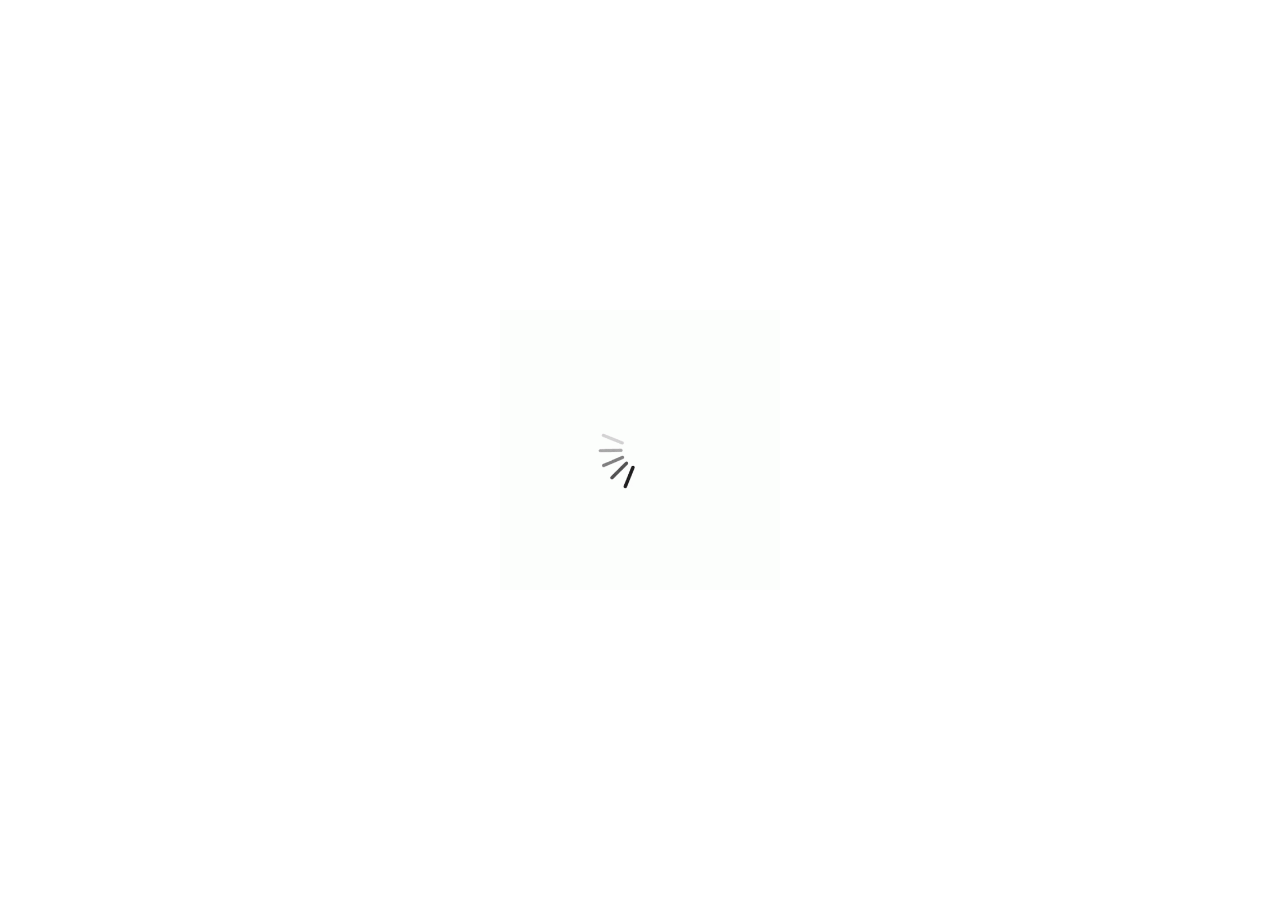
==== index.html @ 7305e73a "Add files via upload" ====
<!DOCTYPE html>
<html lang="en">
   <head>
      <!-- basic -->
      <meta charset="utf-8">
      <meta http-equiv="X-UA-Compatible" content="IE=edge">
      <!-- mobile metas -->
      <meta name="viewport" content="width=device-width, initial-scale=1">
      <meta name="viewport" content="initial-scale=1, maximum-scale=1">
      <!-- site metas -->
      <title>Handheld Thermometer</title>
      <meta name="keywords" content="">
      <meta name="description" content="">
      <meta name="author" content="">
      <!-- bootstrap css -->
      <link rel="stylesheet" href="web/css/bootstrap.min.css">
      <!-- style css -->
      <link rel="stylesheet" href="web/css/style.css">
      <!-- Responsive-->
      <link rel="stylesheet" href="web/css/responsive.css">
      <!-- fevicon -->
      <link rel="icon" href="web/images/fevicon.png" type="image/gif" />
      <!-- Scrollbar Custom CSS -->
      <link rel="stylesheet" href="web/css/jquery.mCustomScrollbar.min.css">
      <!-- Tweaks for older IEs-->
      <link rel="stylesheet" href="https://netdna.bootstrapcdn.com/font-awesome/4.0.3/css/font-awesome.css">
      <!-- owl stylesheets --> 
      <link rel="stylesheet" href="css/owl.carousel.min.css">
      <link rel="stylesheet" href="css/owl.theme.default.min.css">
      <link rel="stylesheet" href="https://cdnjs.cloudflare.com/ajax/libs/fancybox/2.1.5/jquery.fancybox.min.css" media="screen">
      <!--[if lt IE 9]>
      <script src="https://oss.maxcdn.com/html5shiv/3.7.3/html5shiv.min.js"></script>
      <script src="https://oss.maxcdn.com/respond/1.4.2/respond.min.js"></script><![endif]-->
   </head>
   <!-- body -->
   <body class="main-layout" >
      <!-- loader  -->
      <div class="loader_bg">
         <div class="loader"><img src="web/images/loading.gif" alt="#" /></div>
      </div>
      <!-- end loader -->
      <!-- header -->
      <header class="section">
         <!-- header inner -->
         <div class="header" style="background-color: rgb(43, 161, 165);">
            <div class="container" style="background-color: rgb(43, 161, 165);">
               <div class="row">
                  <div class="col-xl-3 col-lg-3 col-md-3 col-sm-3 col logo_section">
                     <div class="full">
                        <div class="center-desk">
                           <div class="logo"> <a href="index.html"><img src="web/images/logo.png" alt="#"></a> </div>
                        </div>
                     </div>
                  </div>
                  <div class="col-xl-9 col-lg-9 col-md-9 col-sm-9">
                     <div class="menu-area">
                        <div class="limit-box">
                           <nav class="main-menu">
                              <ul class="menu-area-main">
                                 <li> <a href="index.html">Home</a> </li>
                                 <li> <a href="about.html">About</a> </li>
                                 <li><a href="component.html">Component</a></li>
                                 <li><a href="member.html">Member</a></li>
                                 <li><a href="video.html">Video</a></li>
                                 <li class="last"><a href="#"><img src="web/images/search_icon.png" alt="icon"/></a></li>
                              </ul>
                           </nav>
                        </div>
                     </div>
                  </div>
               </div>
            </div>
         </div>
         <!-- end header inner -->
      </header>
      <!-- end header -->
      <section >
         <div id="main_slider" class="section carousel slide banner-main" data-ride="carousel">
            <ol class="carousel-indicators">
               <li data-target="#main_slider" data-slide-to="0" class="active"></li>
               <li data-target="#main_slider" data-slide-to="1"></li>
               <li data-target="#main_slider" data-slide-to="2"></li>
            </ol>
            <div class="carousel-inner" style="background-color: rgb(43, 161, 165);">
               <div class="carousel-item active">
                  <div class="container">
                     <div class="row marginii">
                        <div class="col-xl-6 col-lg-6 col-md-6 col-sm-12">
                           <div class="carousel-caption ">
                              <h1 >Welcome to <strong class="color">Our project</strong></h1>
                              <p>โครงงานของพวกเราคือเครื่องวัดอุณหภูมิเเบบพกพา ซึ่งเราได้ทำโดยใช้microcontroller ardiuno nano เพื่อใช้พื้นที่น้อยที่สุดโดย เราได้เเรงบันดาลใจมาจากเครื่องวัดอุณหภูมิร่างกายที่เห็นได้ทั่วไป เเละเกิดความสงสัยว่าถ้าทำให้มันพกพาง่ายเเล้วจะเป็นอย่างไร โดยเราได้ทำการเชื่อมเซ็นเซอร์อินฟาร์เรด มาต่อกับ ardiuno เเละประมวลผลหาค่าอุณหภูมิเเล้วเเสดงขึ้นจอ LCD โดยมันมีขนาดที่พกพาได้เเละสามารถใช้ได้อย่างง่ายดาย เเละยังมีสวิตช์เปลี่ยนโหมดเป็นการวัดอุณหภูมิเเบบองศาเซลเซียสกับองศาฟาเรนไฮต์ได้</p>
                              <a class="btn btn-lg btn-primary" href="member.html" role="button">Members</a>
                              <a class="btn btn-lg btn-primary" href="about.html" role="button">About </a>
                           </div>
                        </div>
                        <div class="col-xl-6 col-lg-6 col-md-6 col-sm-12">
                           <div class="img-box">
                              <figure><img src="web/images/Home.png" alt="img"/></figure>
                           </div>
                        </div>
                     </div>
                  </div>
               </div>
            </div>
         </div>
      </section>
      <!-- footer start-->
      <div id="plant" class="footer layout_padding" style="background-color: rgb(43, 161, 165);">
         <div class="container">
            <p>Project of the subject Computer Programing 2020</p>
         </div>
      </div>

      <!-- Javascript files-->
      <script src="web/js/jquery.min.js"></script>
      <script src="web/js/popper.min.js"></script>
      <script src="web/js/bootstrap.bundle.min.js"></script>
      <script src="web/js/jquery-3.0.0.min.js"></script>
      <script src="web/js/plugin.js"></script>
      <!-- sidebar -->
      <script src="web/js/jquery.mCustomScrollbar.concat.min.js"></script>
      <script src="web/js/custom.js"></script>
      <!-- javascript --> 
      <script src="web/js/owl.carousel.js"></script>
      <script src="https:cdnjs.cloudflare.com/ajax/libs/fancybox/2.1.5/jquery.fancybox.min.js"></script>
      <script>
         $(document).ready(function(){
         $(".fancybox").fancybox({
         openEffect: "none",
         closeEffect: "none"
         });
         
         $(".zoom").hover(function(){
         
         $(this).addClass('transition');
         }, function(){
         
         $(this).removeClass('transition');
         });
         });
         
      </script> 
   </body>
</html>
---- web/css/style.css ----
/*--------------------------------------------------------------------- File Name: style.css ---------------------------------------------------------------------*/


/*--------------------------------------------------------------------- import Fonts ---------------------------------------------------------------------*/

@import url('https://fonts.googleapis.com/css?family=Rajdhani:300,400,500,600,700');
@import url('https://fonts.googleapis.com/css?family=Poppins:100,100i,200,200i,300,300i,400,400i,500,500i,600,600i,700,700i,800,800i,900,900i');
@import url('https://fonts.googleapis.com/css2?family=Kanit:wght@200&display=swap');

/*****---------------------------------------- 1) font-family: 'Rajdhani', sans-serif;
 2) font-family: 'Poppins', sans-serif;
 ----------------------------------------*****/


/*--------------------------------------------------------------------- import Files ---------------------------------------------------------------------*/

@import url(animate.min.css);
@import url(normalize.css);
@import url(meanmenu.css);
@import url(owl.carousel.min.css);
@import url(slick.css);
@import url(jquery-ui.css);
@import url(nice-select.css);

/*--------------------------------------------------------------------- skeleton ---------------------------------------------------------------------*/

* {
     box-sizing: border-box !important;
     transition: ease all 0.5s;
}

html {
     scroll-behavior: smooth;
}

body {
     color: #666666;
     font-size: 14px;
     font-family: poppins;
     line-height: 1.80857;
     font-weight: normal;
     overflow-x: hidden;
}

a {
     color: #1f1f1f;
     text-decoration: none !important;
     outline: none !important;
     -webkit-transition: all .3s ease-in-out;
     -moz-transition: all .3s ease-in-out;
     -ms-transition: all .3s ease-in-out;
     -o-transition: all .3s ease-in-out;
     transition: all .3s ease-in-out;
}

h1,
h2,
h3,
h4,
h5,
h6 {
     letter-spacing: 0;
     font-weight: normal;
     position: relative;
     padding: 0 0 10px 0;
     font-weight: normal;
     line-height: normal;
     color: #111111;
     margin: 0
}

h1 {
     font-size: 24px
}

h2 {
     font-size: 22px
}

h3 {
     font-size: 18px
}

h4 {
     font-size: 16px
}

h5 {
     font-size: 14px
}

h6 {
     font-size: 13px
}

*,
*::after,
*::before {
     -webkit-box-sizing: border-box;
     -moz-box-sizing: border-box;
     box-sizing: border-box;
}

h1 a,
h2 a,
h3 a,
h4 a,
h5 a,
h6 a {
     font-family: 'Kanit', sans-serif;
     color: #212121;
     text-decoration: none!important;
     opacity: 1
}

button:focus {
     outline: none;
}

ul,
li,
ol {
     margin: 0px;
     padding: 0px;
     list-style: none;
}

p {
     margin: 20px;
     font-family: 'Kanit', sans-serif;
     font-weight: 300;
     font-size: 15px;
     line-height: 24px;
}

a {
     color: #222222;
     text-decoration: none;
     outline: none !important;
}

a,
.btn {
     text-decoration: none !important;
     outline: none !important;
     -webkit-transition: all .3s ease-in-out;
     -moz-transition: all .3s ease-in-out;
     -ms-transition: all .3s ease-in-out;
     -o-transition: all .3s ease-in-out;
     transition: all .3s ease-in-out;
}

img {
     max-width: 100%;
     height: auto;
}

 :focus {
     outline: 0;
}

.paddind_bottom_0 {
     padding-bottom: 0 !important;
}

.btn-custom {
     margin-top: 20px;
     background-color: transparent !important;
     border: 2px solid #ddd;
     padding: 12px 40px;
     font-size: 16px;
}

.lead {
     font-size: 18px;
     line-height: 30px;
     color: #767676;
     margin: 0;
     padding: 0;
}

.form-control:focus {
     border-color: #ffffff !important;
     box-shadow: 0 0 0 .2rem rgba(255, 255, 255, .25);
}

.navbar-form input {
     border: none !important;
}

.badge {
     font-weight: 500;
}

blockquote {
     margin: 20px 0 20px;
     padding: 30px;
}

button {
     border: 0;
     margin: 0;
     padding: 0;
     cursor: pointer;
}

.full {
     float: left;
     width: 100%;
}

.layout_padding {
     padding-top: 90px;
     padding-bottom: 90px;
}

.layout_padding_2 {
     padding-top: 75px;
     padding-bottom: 75px;
}

.light_silver {
     background: #f9f9f9;
}

.theme_bg {
     background: #38c8a8;
}

.margin_top_30 {
     margin-top: 30px !important;
}

.full {
     width: 100%;
     float: left;
     margin: 0;
     padding: 0;
}


/**-- heading section --**/

.main_heading {
     text-align: center;
     display: flex;
     justify-content: center;
     position: relative;
     margin-bottom: 50px;
}

.main_heading h2 {
     padding: 0;
     font-size: 48px;
     line-height: 60px;
     font-weight: 400;
     position: relative;
     letter-spacing: -0.5px;
     color: #114c7d;
     border-left: solid #38c8a8 10px;
     padding-left: 15px;
}

.main_heading h2 strong {
     background: #38c8a8;
     color: #fff;
     font-weight: 600;
     padding: 0 15px;
     line-height: 68px;
}

.white_heading_main h2 {
     color: #fff;
}

.small_main_heading {
     margin-top: 25px;
     float: left;
     width: 100%;
     border-bottom: solid rgba(0, 0, 0, 0.07) 1px;
     margin-bottom: 25px;
}

.small_main_heading h2 {
     padding: 2px 0 20px 0;
     color: #114c7d;
     font-weight: 400;
     font-size: 28px;
     background-image: url('../images/fevicon.png');
     background-repeat: no-repeat;
     padding-left: 55px;
     letter-spacing: -0.5px;
}

.small_main_heading h2 strong {
     color: #38c8a8;
     font-weight: 600;
}

.main_bt {
     background: #ee580f;
     color: #fff;
     padding: 15px 60px 15px 60px;
     float: left;
     font-size: 15px;
     font-weight: 400;
     border: solid #ee580f 2px;
     border-radius: 30px;
     margin: 15px 0px 60px 0px;
}

a.readmore_bt {
     color: #fff;
     font-weight: 300;
     text-decoration: underline !important;
}

.main_bt:hover,
.main_bt:focus {
     background: #000;
     border: solid #000 2px;
     color: #fff;
}


/**-- list icon --**/

.ul_list_info_icon ul {
     list-style: none;
}

.ul_list_info_icon ul li {
     display: inline;
     float: left;
     width: 100%;
}

.ul_list_info_icon ul li img {
     width: 75px;
}


/*---------------------------- preloader area ----------------------------*/

.loader_bg {
     position: fixed;
     z-index: 9999999;
     background: #fff;
     width: 100%;
     height: 100%;
}

.loader {
     height: 100%;
     width: 100%;
     position: absolute;
     left: 0;
     top: 0;
     display: flex;
     justify-content: center;
     align-items: center;
}

.loader img {
     width: 280px;
}


/*---------------------------- scroll to top area ----------------------------*/

.scrollup {
     float: right;
     position: absolute;
     color: #fff;
     right: 20px;
     padding: 0px 5px;
     text-transform: uppercase;
     font-weight: 600;
     background: #38c8a8;
     position: fixed;
     bottom: 20px;
     z-index: 99;
     text-align: center;
     color: #fff;
     cursor: pointer;
     border-radius: 0px;
     opacity: 0;
     backface-visibility: hidden;
     -webkit-backface-visibility: hidden;
     transform: scale(1);
     -moz-transform: scale(1);
     -o-transform: scale(1);
     -webkit-transform: scale(1);
     transition: .2s all ease;
     -moz-transition: .2s all ease;
     -o-transition: .2s all ease;
     -webkit-transition: .2s all ease;
     width: 50px;
     height: 50px;
     border-radius: 100%;
     line-height: 48px;
     font-size: 16px;
}

.scrollup.b-show_scrollBut {
     opacity: 1;
     visibility: visible;
}

.top_awro {
     background: #ee4a79 none repeat scroll 0 0;
     cursor: pointer;
     padding: 6px 8px;
     position: fixed;
     bottom: 59px;
     right: 20px;
     display: none;
     height: 45px;
     width: 45px;
     border-radius: 50%;
     text-align: center;
     line-height: 30px;
     transition: all 0.5s ease;
}

.sale_pro {
     background: #f25252 !important;
}

.margin_top_50 {
     margin-top: 50px;
}

.margin_bottom_30_all {
     margin-bottom: 30px;
}

.text_align_center {
     text-align: center;
}


/*--------------------------------------------------------------------- header area ---------------------------------------------------------------------*/

.header {
     background-color: rgba(0, 0, 0, 0);
     background-repeat: repeat;
     background-size: auto;
     position: absolute;
     z-index: 999;
     width: 100%;
     left: 0;
     top: 0;
     padding: 0;
     padding-top: 0px;
     background-size: 100% 100%;
     background-repeat: no-repeat;
     min-height: 110px;
     padding-top: 45px
}

.logo {
     float: left;
     position: relative;
}

nav.main-menu {
     float: right;
     margin-left: 0;
}

ul.top_icon {
     float: right;
     padding-top: 17px;
}

ul.top_icon li {
     float: left;
     color: #fff;
     display: flex;
     flex-wrap: wrap;
     align-items: center;
     padding-right: 20px;
}

ul.top_icon li:last-child {
     padding-right: 0px;
}

ul.top_icon li a {
     color: #fff;
}

.menu-area-main li:hover a,
.menu-area-main li:focus a {
     color: #081b30;
}

.menu-area-main li.active a {
     color: #081b30;
}

.right_cart_section {
     float: right;
     width: auto;
}

.right_cart_section ul {
     float: left;
     min-height: auto;
     margin: 0;
     padding: 12px 0 0;
}

.right_cart_section .cart_icons {
     padding: 18px 0 0;
}

.main-menu ul>li nth:child(5) a {
     padding-right: 0px;
}

.right_cart_section ul li {
     float: left;
     font-size: 17px;
     font-weight: 400;
     color: #fff;
     margin-right: 30px;
}

.right_cart_section ul.cart_update li {
     font-size: 13px;
     color: #ccc;
     line-height: normal;
     margin: 0;
     font-weight: 300;
}

.right_cart_section ul.cart_update li span {
     font-size: 18px;
     font-weight: 300;
     color: #fff;
     line-height: 21px;
}

.right_cart_section ul li i {
     margin-right: 10px;
     margin-top: 5px;
     float: left;
     color: #fff;
     font-size: 21px;
}

.right_cart_section ul li a {
     color: #fff;
}


/*-- end header middle --*/

.top-bar-info {
     background: #111111;
     padding: 5px 0px;
}

.top-menu-left {
     float: left;
}

.top-menu-left li {
     position: relative;
     display: inline-block;
     margin-right: 11px;
     padding-right: 12px;
}

.top-menu-left li::before {
     content: '';
     position: absolute;
     right: 0;
     top: 9px;
     height: 10px;
     border-right: 1px dotted #999;
}

.top-menu-left li:last-child::before {
     display: none;
}

.top-menu-left li:last-child {
     padding: 0px;
     margin: 0px;
}

.top-menu-left li a {
     color: #ffffff;
     font-size: 12px;
     text-transform: uppercase;
     text-decoration: none;
}

.top-menu-left li a:hover {
     color: #38c8a8;
}

.right-dropdown-language {
     float: right;
     margin-left: 12px;
}

.dropdown-bar .dropdown-link {
     position: absolute;
     z-index: 1009;
     top: 40px;
     left: 0;
     right: auto;
     min-width: 50px;
     padding: 15px;
     background: #ffffff;
     list-style: none;
     border: 2px solid #38c8a8;
     opacity: 0;
     visibility: hidden;
     -webkit-box-shadow: 0 0 10px rgba(0, 0, 0, 0.1);
     box-shadow: 0 0 10px rgba(0, 0, 0, 0.1);
     -webkit-transition: opacity 0.2s ease 0s, visibility 0.2s linear 0s;
     -o-transition: opacity 0.2s ease 0s, visibility 0.2s linear 0s;
     transition: opacity 0.2s ease 0s, visibility 0.2s linear 0s;
     text-align: left;
}

.dropdown-bar:hover .dropdown-link {
     opacity: 1;
     visibility: visible;
     top: 25px;
}

.dropdown-bar.right-dropdown-language>a::after {
     font-family: 'FontAwesome';
     content: "\f107";
     text-decoration: none;
     padding-left: 4px;
     color: #ffffff;
}

.right-dropdown-language>a {
     line-height: 10px;
     padding: 5px 5px;
     cursor: pointer;
}

.dropdown-bar .dropdown-link li a {
     color: #111111;
     display: block;
     font-size: 12px;
     line-height: 15px;
     padding: 5px 0;
}

.dropdown-bar .dropdown-link li a:hover {
     color: #38c8a8;
}

.dropdown-bar .dropdown-link li a img {
     margin-right: 7px;
}

.dropdown-bar .dropdown-link li.active {
     font-weight: bold;
}

.right-dropdown-language .dropdown-link {
     min-width: 100px;
     padding: 7px 10px;
     color: #111111;
}

.dropdown-bar {
     position: relative;
     padding: 0 5px;
     font-size: 13px;
}

.dropdown-bar .dropdown-link.right-sd {
     left: auto;
     right: 0;
}

.right-dropdown-currency {
     float: right;
     margin-left: 12px;
}

.dropdown-bar.right-dropdown-currency>a::after {
     font-family: 'FontAwesome';
     content: "\f107";
     text-decoration: none;
     padding-left: 4px;
     color: #ffffff;
}

.right-dropdown-currency>a {
     line-height: 10px;
     padding: 5px 5px;
     cursor: pointer;
     color: #ffffff;
}

.right-dropdown-currency .dropdown-link {
     min-width: 100px;
     padding: 7px 10px;
     color: #111111;
}

.right-dropdown-currency .dropdown-link {
     min-width: 55px;
     padding: 7px 10px;
}

.right-dropdown-currency .dropdown-link li a span.symbol {
     margin-right: 7px;
}

#login-modal .modal-content {
     border-radius: 0px;
}

#login-modal .modal-content .modal-header {
     background: #38c8a8;
     border-radius: 0;
}

#login-modal .modal-content .modal-body .form-group input {
     background: #ffffff;
     border: 1px solid #c8c8c8;
     border-radius: 0px;
}

#login-modal .modal-content .modal-body .form-group input:focus {
     border: 1px solid #c8c8c8 !important;
}

#login-modal .modal-content form {
     margin-bottom: 10px;
}

.modal-title {
     padding: 0px;
     color: #ffffff;
     font-size: 18px;
     text-transform: uppercase;
}

.btn-template-outlined {
     background: #111111;
     color: #ffffff;
     border: none;
     border-radius: 0px;
}

.btn-template-outlined i {
     padding-right: 10px;
}

.text-muted {
     padding: 10px 0px;
}

.slogan-line {
     float: right;
     color: #ffffff;
     font-size: 13px;
}

.middle-area {
     padding: 30px 0px;
}

.header-search {
     padding: 3px 0px;
}

.header-search form {
     position: relative;
     -webkit-box-shadow: 0px 1px 10px -1px rgba(0, 0, 0, 0.2);
     box-shadow: 0px 1px 10px -1px rgba(0, 0, 0, 0.2);
}

.header-search .btn-group.bootstrap-select {
     position: absolute;
     left: 0px;
     top: 0px;
}

.header-search input {
     width: 100%;
     min-height: 45px;
     border-radius: 0px;
     border: none;
     padding-left: 15px;
     border: 1px solid #e0e7ed;
}

.header-search form .search-btn {
     position: absolute;
     right: 0;
     top: 0;
     border: 0;
     color: #fff;
     font-size: 20px;
     padding: 4px 15px;
     border-radius: 0px;
     background-color: #38c8a8;
     cursor: pointer;
}

.header-search form .search-btn:hover {
     background: #111111;
}

.cart-box {
     float: right;
     margin-left: 10px;
     position: relative;
}

.cart-content-box {
     position: absolute;
     z-index: 1009;
     top: 40px;
     left: auto;
     right: 0;
     min-width: 250px;
     max-width: 250px;
     padding: 15px;
     background: #ffffff;
     list-style: none;
     border: 2px solid #38c8a8;
     opacity: 0;
     visibility: hidden;
     -webkit-box-shadow: 0 0 10px rgba(0, 0, 0, 0.1);
     box-shadow: 0 0 10px rgba(0, 0, 0, 0.1);
     text-align: left;
     -webkit-transform: scaleY(0);
     transform: scaleY(0);
     -webkit-transform-origin: 0 0 0;
     transform-origin: 0 0 0;
     -webkit-transition: all 0.3s ease 0s;
     transition: all 0.3s ease 0s;
     transition: all 0.3s ease 0s;
}

.cart-box:hover .cart-content-box {
     opacity: 1;
     visibility: visible;
     top: 100%;
     -webkit-transform: scaleY(1);
     transform: scaleY(1);
}

.inner-cart {
     background: #38c8a8;
     border-radius: 2px;
     padding: 0px;
     color: #ffffff;
     position: relative;
     width: 40px;
     height: 40px;
     text-align: center;
}

.cart-box .inner-cart:hover {
     color: #ffffff;
}

.line-cart {
     float: left;
     line-height: 40px;
     margin-right: 9px;
}

.cart-box a {
     display: inline-block;
}

.cart-box a:hover {
     color: #38c8a8;
}

.cart-box a span.icon {
     background: #38c8a8;
     width: 30px;
     height: 40px;
     display: inline-block;
     line-height: 40px;
     text-align: center;
     color: #ffffff;
     position: relative;
     border-radius: 2px;
}

.cart-box a .p-up {
     position: absolute;
     right: -8px;
     top: -8px;
     line-height: initial;
     background: #38c8a8;
     padding: 3px;
     border-radius: 50%;
     width: 17px;
     height: 17px;
     font-size: 12px;
     text-align: center;
     line-height: 10px;
}

.wish-box {
     float: right;
}

.wish-box a {
     display: inline-block;
}

.wish-box a:hover {
     color: #38c8a8;
}

.wish-box a span.icon {
     background: #38c8a8;
     width: 40px;
     height: 40px;
     display: inline-block;
     line-height: 40px;
     text-align: center;
     color: #ffffff;
     position: relative;
     border-radius: 2px;
}

.wish-box a span.icon:hover {
     background: #111111;
}

.cart-content-right {
     padding: 5px 0px;
}

.cart-content-box .items {
     text-align: center;
}

.product-media {
     width: 60px;
     float: left;
     position: relative;
}

.cart-content-box .items:hover .product-media::before {
     transform: scale(1);
     -webkit-transform: scale(1);
     -moz-transform: scale(1);
     -ms-transform: scale(1);
     -o-transform: scale(1);
}

.product-media::before {
     position: absolute;
     content: '';
     z-index: 2;
     top: 0;
     left: 0;
     width: 100%;
     height: 100%;
     background-color: #38c8a8;
     opacity: 0.4;
     transform: scale(0);
     -webkit-transform: scale(0);
     -moz-transform: scale(0);
     -ms-transform: scale(0);
     -o-transform: scale(0);
     transition: all 0.5s ease;
     -webkit-transition: all 0.5s ease;
     -moz-transition: all 0.5s ease;
     -o-transition: all 0.5s ease;
}

.cart-content-box .items .item .remove {
     position: absolute;
     right: 0px;
     top: 0px;
     background: #38c8a8;
     color: #ffffff;
     width: 20px;
     height: 20px;
     line-height: 18px;
     border-radius: 2px;
}

.cart-content-box .items .item {
     margin-bottom: 10px;
     padding-bottom: 10px;
     border-bottom: 1px solid #e0e7ed;
     position: relative;
}

.cart-content-box .items .item .product-info {
     padding-top: 10px;
     padding-left: 71px;
     text-align: left;
}

.cart-content-box .items .item .remove:hover {
     background: #111111;
}

.subtotal {
     text-align: left;
     text-transform: capitalize;
     color: #38c8a8;
     font-weight: 500;
     margin-bottom: 15px;
}

.subtotal span {
     font-weight: bold;
     color: #111111;
     padding-left: 15px;
     float: right;
}

.actions .btn-process {
     padding: 5px 16px;
     color: #ffffff;
     font-family: 'Roboto', sans-serif;
     font-size: 14px;
     border-radius: 2px;
     overflow: hidden;
}

.actions .btn-process:hover {
     color: #ffffff;
}

.line-cart {
     position: relative;
}

.wish-box a span.icon span {
     position: absolute;
     right: -8px;
     top: -8px;
     line-height: initial;
     background: #38c8a8;
     padding: 3px;
     border-radius: 50%;
     width: 17px;
     height: 17px;
     font-size: 12px;
}

.main-menu {
     text-align: center;
}

.main-menu ul {
     margin: 0;
     list-style-type: none;
     margin-bottom: 10px;
}

.main-menu ul>li {
     display: inline-block;
     position: relative;
}

.main-menu ul>li a {
     line-height: 20px;
     font-size: 16px;
     display: block;
     font-weight: 500;
     color: #ffffff;
     padding: 22px 20px;
     text-transform: uppercase;
}


}
.main-menu ul li:last-child a {
     padding-right: 0;
}
.sub-down li {
     background: #ffffff;
}
.main-menu ul>li .sub-down li a {
     color: #114c7d;
     font-size: 15px;
     text-transform: capitalize;
     font-weight: 300;
     padding: 12px 5px;
     position: relative;
     border-bottom: solid #eee 1px;
}
.main-menu ul>li .sub-down li a::before {}
.main-menu ul>li .sub-down li a:hover {
     color: #111111;
}
.main-menu ul>li .sub-down li a:hover::before {}
.main-menu ul li:first-child {
     margin-left: 0;
}
.main-menu ul>li>ul {
     opacity: 0;
     position: absolute;
     text-align: left;
     top: 100%;
     -webkit-transform: scaleY(0);
     transform: scaleY(0);
     -webkit-transform-origin: 0 0 0;
     transform-origin: 0 0 0;
     -webkit-transition: all 0.3s ease 0s;
     transition: all 0.3s ease 0s;
     visibility: hidden;
     width: 240px;
     z-index: 999;
     background: #fff;
     -webkit-box-shadow: 0 6px 12px rgba(0, 0, 0, .175);
     box-shadow: 0 6px 12px rgba(0, 0, 0, .175);
}
.main-menu>ul>li:hover>ul {
     -webkit-transform: scaleY(1);
     transform: scaleY(1);
     visibility: visible;
     opacity: 1;
}
.main-menu ul>li>ul>li {
     margin: 0px;
     position: relative;
     display: block;
}
.main-menu ul>li>ul>li:hover>ul {
     -webkit-transform: scaleY(1);
     transform: scaleY(1);
     visibility: visible;
     opacity: 1;
     left: 100%;
     top: 10px;
     color: #ffffff;
}
.main-menu ul>li>ul>li>a {
     background: none !important;
}
.mean-container .mean-nav {
     margin-top: 0px;
     position: absolute;
     top: 100%;
}
.main-menu ul>li {
     position: inherit;
     display: inline-block;
     vertical-align: middle;
}
.main-menu ul>li a:hover {
     color: #fff;
}
.main-menu ul>li:nth-child (6) {
     padding-right: 0px;
}
.nav>li {
     position: inherit;
     display: inline-block;
     vertical-align: middle;
}
.megamenu .sub-down {
     max-width: 1140px;
     width: 100%;
     left: 0;
     margin: 0 auto;
     right: 0;
     padding: 15px 0px;
}
.sub-full {}
.simple-down {
     padding: 15px;
}
.megamenu-categories {
     padding: 10px 0px;
}
.sub-full.megamenu-categories li {
     display: block;
}
.megamenu .sub-full.megamenu-categories ol li a {
     padding: 5px 0px;
     font-size: 15px !important;
     font-weight: 500;
}
.sub-full.megamenu-categories ol li .category-title {
     padding: 15px 0px;
     font-size: 16px;
     font-weight: 600;
     text-transform: uppercase;
}
.sub-full.megamenu-categories ol li .category-box a {
     padding: 5px 0px;
}
.menu-add {
     padding: 30px 15px;
}
.menu-add img {
     width: 100%;
}
.main-w img {
     width: 100%;
}
.women-box {
     position: relative;
}
.women-box::before {
     content: "";
     position: absolute;
     background: rgba(0, 0, 0, 0.3);
     width: 100%;
     height: 100%;
}
.banner-up-text {
     position: absolute;
     bottom: 10px;
     left: 0px;
     right: 0px;
     text-align: center;
}
.text-a {
     color: #fff;
     text-transform: uppercase;
     font-size: 40px;
     line-height: 40px;
     font-weight: 700;
}
.text-b {
     color: #fff;
     font-size: 28px;
     text-transform: uppercase;
     line-height: 30px;
     padding: 20px 0px;
}
.text-c {
     color: #ffffff;
     font-size: 31px;
     font-weight: 300;
     text-transform: uppercase;
     line-height: 30px;
     padding-bottom: 20px;
}
.megamenu .sub-full.megamenu-categories .women-box .banner-up-text a {
     background: #111111;
     color: #ffffff !important;
     display: inline-block;
     padding: 10px 16px;
     border-radius: 2px;
     overflow: hidden;
     font-size: 16px;
}
.sticky-wrapper .sticky-wrapper-header {
     z-index: 20 !important;
     background: #ffffff;
}
.is-sticky .sticky-wrapper-header .middle-area {
     padding: 10px 0px
}
.sticky-wrapper:not(.is-sticky) {
     height: auto !important;
}
.hover-btn {
     display: inline-block;
     vertical-align: middle;
     -webkit-transform: perspective(1px) translateZ(0);
     transform: perspective(1px) translateZ(0);
     box-shadow: 0 0 1px rgba(0, 0, 0, 0);
     position: relative;
     background: #111111;
     -webkit-transition-property: color;
     transition-property: color;
     -webkit-transition-duration: 0.3s;
     transition-duration: 0.3s;
}
.hover-btn::before {
     content: "";
     position: absolute;
     z-index: -1;
     top: 0;
     bottom: 0;
     left: 0;
     right: 0;
     background: #38c8a8;
     -webkit-transform: scaleX(0);
     transform: scaleX(0);
     -webkit-transform-origin: 50%;
     transform-origin: 50%;
     -webkit-transition-property: transform;
     transition-property: transform;
     -webkit-transition-duration: 0.3s;
     transition-duration: 0.3s;
     -webkit-transition-timing-function: ease-out;
     transition-timing-function: ease-out;
     display: block !important;
}
.hover-btn:hover::before,
.hover-btn:focus::before,
.hover-btn:active::before {
     -webkit-transform: scaleX(1);
     transform: scaleX(1);
}
.hover-btn:hover,
.hover-btn:focus,
.hover-btn:active {
     color: white;
     box-shadow: none;
}
.btn-secondary.focus,
.btn-secondary:focus {
     box-shadow: none;
}
.img-responsive {
     max-width: 100%;
}
.padding_right_15_inner {
     padding-right: 15px;
}
.padding_left_15_inner {
     padding-left: 15px;
}
.dark_bg {
     background: #114c7d;
}

/*--------------------------------------------------------------------- top banner area ---------------------------------------------------------------------*/
.top-banner-slider {
     overflow: hidden;
     clear: both;
     height: 600px;
}
.top-banner-slider .heroslider {
     margin: 0px;
     padding: 0px;
     border: none;
     position: relative;
     border-radius: 0;
}
.swiper-overlay {
     height: 100%;
     position: relative;
}
.swiper-overlay {
     background: rgba(0, 0, 0, 0.5);
     content: "";
     width: 100%;
     height: 100%;
     left: 0px;
     top: 0px;
}
.heroslider .container {
     position: relative;
     height: 100%;
     padding-left: 0;
     padding-right: 0;
     z-index: 5;
}
.swiper-container {
     width: 100%;
     height: 100%;
}
.heroslider .slider-01 {
     width: 100%;
     background-image: url(../images/slider-01.jpg);
     background-size: cover;
     background-position: center;
}
.heroslider .slider-02 {
     width: 100%;
     background-image: url(../images/slider-02.jpg);
     background-size: cover;
     background-position: center;
}
.heroslider .slider-03 {
     width: 100%;
     background-image: url(../images/slider-03.jpg);
     background-size: cover;
     background-position: center;
}
.heroslider .slides li {
     height: 600px;
}
.top-banner-slider .heroslider .slides li::before {
     content: "";
     position: absolute;
     background: rgba(0, 0, 0, 0.4);
     height: 100%;
     width: 100%;
     left: 0px;
     top: 0px;
}
.top-banner-slider .flex_caption3 {
     position: absolute;
     z-index: 30;
     left: 0;
     right: 0;
     bottom: 50px;
     margin: 0 -15px;
     display: flex;
}
a.slide_banner {
     position: relative;
     display: inline-block;
     margin: 0 12px 0 15px;
}
.slide1_banner1 {
     width: 570px;
}
.slide1_banner2 {
     width: 270px;
}
.slide1_banner3 {
     width: 270px;
}
.top-banner-slider .flex_caption1 {
     text-align: center;
     position: absolute;
     z-index: 30;
     left: 0;
     right: 0;
     margin: 0 auto;
     top: 31%;
     max-width: 720px;
     width: 100%;
     text-transform: uppercase;
     color: #333;
}
.top-banner-slider .flex_caption1 .title1 {
     font-size: 36px;
     font-weight: 300;
     color: #ffffff;
}
.top-banner-slider .flex_caption1 .title2 {
     font-size: 60px;
     font-weight: 900;
     color: #ffffff;
}
.top-banner-slider .flex_caption2 {
     text-align: center;
}
.top-banner-slider .flex_caption2 {
     position: absolute;
     z-index: 30;
     left: 0;
     top: 20%;
     display: table;
     width: 177px;
     height: 177px;
     background-color: #242424;
}
.top-banner-slider .flex_caption2 .middle {
     display: table-cell;
     vertical-align: middle;
     text-transform: uppercase;
     text-align: center;
     font-weight: 700;
     line-height: 31px;
     font-size: 26px;
     color: #fff;
     transition: all 0.1s ease-in-out;
     -webkit-transition: all 0.1s ease-in-out;
}
.top-banner-slider .flex_caption2 .middle:hover {
     background: #38c8a8;
}
.top-banner-slider .flex_caption2 span {
     display: block;
     font-weight: 100;
     line-height: 36px;
     font-size: 34px;
}
a.slide_banner::before {
     content: '';
     position: absolute;
     left: 0;
     top: 0;
     right: 0;
     bottom: 0;
     opacity: 0;
     border: 2px solid #ffffff;
     transition: all 0.1s ease-in-out;
     -webkit-transition: all 0.1s ease-in-out;
}
a.slide_banner:hover::before {
     left: -7px;
     top: -7px;
     right: -7px;
     bottom: -7px;
     opacity: 1;
}
.flex-control-nav {
     background: #38c8a8;
     bottom: 0px;
     position: relative;
}
.flex-control-nav li {
     line-height: 10px;
}
.flex-control-paging li a {
     background: rgba(255, 255, 255, 1);
     border: 2px solid #ffffff;
}
.flex-control-paging li a.flex-active {
     border: 2px solid #ffffff;
}
.flex-direction-nav a {
     background: #111111;
     text-align: center;
}
.heroslider:hover .flex-direction-nav .flex-prev:hover {
     background: #38c8a8;
}
.heroslider:hover .flex-direction-nav .flex-next:hover {
     background: #38c8a8;
}
.flex-direction-nav a::before {
     color: #ffffff;
}
.top-banner-slider .swiper-pagination {
     padding: 10px 0px;
}
.heroslider .swiper-pagination {
     bottom: 0px;
     background: #38c8a8;
}
.heroslider .swiper-pagination .swiper-pagination-bullet-active {
     background: #fff;
}
.heroslider .swiper-pagination::before {
     content: "";
     width: 22px;
     height: 22px;
     position: absolute;
     left: -10px;
     top: 4px;
     z-index: -1;
     background: #e12d4f;
     -webkit-transform: rotate(45deg);
     transform: rotate(45deg);
}
.heroslider .swiper-pagination::after {
     content: "";
     width: 22px;
     height: 22px;
     position: absolute;
     right: -10px;
     top: 4px;
     z-index: -1;
     background: #e12d4f;
     -webkit-transform: rotate(45deg);
     transform: rotate(45deg);
}
.heroslider .swiper-pagination.swiper-pagination-bullets-dynamic {
     overflow: visible;
     width: 110px !important;
}
.heroslider .swiper-pagination .swiper-pagination-bullet {
     opacity: 1;
}
input[type="checkbox"].styled:checked+label:after,
input[type="radio"].styled:checked+label:after {
     font-family: 'FontAwesome';
     content: "\f00c";
}
input[type="checkbox"] .styled:checked+label::before,
input[type="radio"] .styled:checked+label::before {
     color: #fff;
}
input[type="checkbox"] .styled:checked+label::after,
input[type="radio"] .styled:checked+label::after {
     color: #fff;
}

/*--------------------------------------------------------------------- layout new css ---------------------------------------------------------------------*/
.marginii {
     margin: 154px 0px 100px 0px;
}
.carousel-indicators li {
     display: none;
}
.banner-main {
     position: relative;
     background-color: #136af8;
     background-size: 100% 100%;

}
.banner-main .carousel-caption {
     text-align: left;
     left: 0;
     top: 16%;
     position: relative;
}
.banner-main .carousel-caption h1 {
     font-size: 65px;
     line-height: 74px;
     font-weight: bold;
     color: #081b30;
}
.banner-main .carousel-caption p {
     color: #ffffff;
     padding: 9px 0px;
     margin-bottom: 50px;
}
.color {
     color: #fff;
}
.btn-primary {
     background: #081b30;
     border: indianred;
     max-width: 170px;
     width: 100%;
     margin-right: 10px;
     border-radius: 25px;
}
.btn-primary:hover {
     background: #ffffff;
     color: #000;
}
.img-box figure {
     margin: 0;
}
.img-box figure img {
     box-shadow: #081b30 0px 0px 0px 0px;
}
.layout_padding {
     padding-top:  90px 0px;
}
.titlepage {
     padding-bottom: 50px;
}
.titlepage h2 {
     padding: 0px 0px 0px 0px;
     font-size: 50px;
     font-weight: bold;
     color: #136af8;
     line-height: 50px;
     position: relative;
     margin-bottom: 20px;
}

.titlepage span {
     color: #141012;
font-size: 17px;
line-height: 31px;
display: block;
font-weight: normal;
}
.clothes_main{
     width: 100%; 
     float: left;
     background-color: #081b30;
     height: auto;
     padding: 60px 0px;

}
.plants .plants-box {
     background-color: #fff;
     box-shadow: #dcd8d8 0px 1px 3px 0px;
     margin-bottom: 30px;
}
.plants .plants-box figure {
     margin: 0px;
}
.plants .plants-box figure img {
     width: 100%;
}
.plants .plants-box h3 {
     font-size: 30px;
     line-height: 36px;
     font-weight: 600;
     padding: 16px 20px 6px 20px;
     color: #0d0e0a;
}
.plants .plants-box p {
     font-size: 17px;
     line-height: 30px;
     padding: 0px 20px 14px 20px;
     color: #0d0e0a;
}
.about {
     background: #ffff;
     padding-top: 90px;
}

.about_text{ width: 100%; float: left;  }

.about-banner{
     background-size: 100% 100%;
     background-repeat: no-repeat;
     padding: 70px 0px 10px 0px;
     background-color: #136af8;
}

.about .about-box {
     text-align: center;
}
.about .about-box h2 {
     font-size: 50px;
     font-weight: bold;
     color: #fff;
     line-height: 50px;
     padding-bottom: 35px;
}
.about .about-box .white-bg {
     background: #fff;
     width: 100%;
     text-align: center;
     padding: 20px 0px 15px 0px;
     margin-bottom: 35px;
}
.about .about-box .white-bg span {
     font-size: 30px;
     line-height: 20px;
     color: #000;
}
.about-box .titlepage {
     text-align: right;
}
.about-box .titlepage h2 {
     padding: 0px 0px 36px 0px;
     font-size: 50px;
     font-weight: bold;
     color: #fff;
     line-height: 50px;
     position: relative;
     margin-bottom: 20px;
}
.about-box .titlepage h2::after {
     content: "";
     position: absolute;
     left: 0;
     top: 70%;
     margin: 10px auto;
     height: 6px;
     background: #fff;
     width: 45%;
     right: -295px;
}
.about-box .titlepage span {
     color: #fff;
     font-size: 17px;
     line-height: 32px;
     display: block;
}
.about-box .titlepage .read-more a {
     font-size: 17px;
     padding: 15px 60px;
     background-color: #fff;
     color: #000;
     display: inline-block;
     line-height: 20px;
     border-radius: 5px;
     text-align: center;
     margin-top: 30px;
}
.about-box .titlepage .read-more a:hover {
     background-color: #000;
     color: #fff;
}
.Gallery {
     margin-top: 90px;
}
.Gallery .Gallery-box {
     margin-bottom: 15px;
     margin-right: -7px;
     margin-left: -7px;
     position: relative;
}
.Gallery .Gallery-box figure {
     margin: 0px;
}
.Gallery .Gallery-box figure img {
     width: 100%;
}
.green {
     background-color: #6fb936;
}

/** gallery section css **/
#demo {
     height: 100%;
     position: relative;
     overflow: hidden;
}
.green {
     background-color: #6fb936;
}
.page-top {
     margin-top: 85px;
}
img.zoom {
     width: 100%;
     object-fit: cover;
     -webkit-transition: all .3s ease-in-out;
     -moz-transition: all .3s ease-in-out;
     -o-transition: all .3s ease-in-out;
     -ms-transition: all .3s ease-in-out;
}
.transition {
     -webkit-transform: scale(1.2);
     -moz-transform: scale(1.2);
     -o-transform: scale(1.2);
     transform: scale(1.2);
}
.modal-header {
     border-bottom: none;
}
.modal-title {
     color: #000;
}
.modal-footer {
     display: none;
}

/** end section **/
.margin-r-l {
     padding-right: 40px;
     padding-left: 40px;
}
.hoverle {
     display: none;
}
.Gallery .titlepage {
     text-align: center;
     padding-bottom: 50px;
}
.Gallery .titlepage h2 {
     padding: 0px 0px 36px 0px;
     font-size: 50px;
     font-weight: bold;
     color: #050303;
     line-height: 50px;
     position: relative;
     margin-bottom: 20px;
}

.Gallery .Gallery-box:hover .hoverle {
     position: absolute;
     top: 0;
     left: 0;
     right: 0;
     bottom: 0;
     text-align: center;
     display: flex;
     justify-content: center;
     background: #081b30de;
     align-items: center;
}
.Gallery .Gallery-box:hover .hoverle a {
     border: #fff solid 2px;
     background: transparent;
     padding: 5px 38px;
     color: #fff;
}
.contact {
     background: #fff;
     padding-top: 90px;
}
.paddimg-right {
     padding-right: 0px;
}
.paddimg-left {
     padding-left: 0px;
}
.contact .titlepage {
     padding-bottom: 5px;
}
.contact .titlepage h2 {
     padding: 0px 0px 0px 0px;
     font-size: 50px;
     font-weight: bold;
     color: #050303;
     line-height: 50px;
     position: relative;
     margin-bottom: 20px;
}

.map_section figure {
     margin: 0px;
}
form {
     background: #081b30
     padding: 35px 30px;
}
.map_section figure img {
     width: 100%;
}
.Nursery-img {
     position: relative;
}
.Nursery-img .text-box {
     position: absolute;
     top: 0;
     left: 0;
     right: 0;
     bottom: 0;
     text-align: center;
     display: flex;
     justify-content: center;
     align-items: center;
}
.Nursery-img .text-box h3 {
     font-size: 45px;
     border: #ddd solid 5px;
     padding: 149px 75px;
     font-weight: bold;
     color: #fff;
}
.Nursery-img figure {
     margin: 0px;
}
form a {
     font-size: 17px;
     padding: 15px 25px;
     background-color: #f00;
     color: #fff;
     line-height: 20px;
     border-radius: 12px;
     text-align: center;
     margin: 0 auto;
     display: flex;
     justify-content: center;
     width: 150px;
     flex-wrap: wrap;
}
form a:hover {
     color: #fff;
     background: #000;
}
.email_btn .form-control {
     border: none;
     border-bottom: #ddd solid 1px;
     margin-bottom: 12px;
     border-radius: inherit !important;
     padding: 12px 0;
     color: #c1bebe;
     width: 95%;
    margin: 0 auto;
    border-left: 0px;
    border-right: 0px;
    border-top: 0px;
    background: transparent;
}
.email_btn .form-control:focus {
     box-shadow: none !important;
     background: transparent !important;
     border: none !important;
     border-bottom: #ddd solid 1px !important;
}
textarea {
     margin-bottom: 30px;
     padding: 12px 4px 11px 11px;
     width: 100%;
}
.footer {
     background-color: #212120;
     text-align: center;
}
.footer .headinga h3 {
     font-size: 38px;
     display: block;
     color: #fff;
     max-width: 160px;
     padding-bottom: 1px;
     border-bottom: #fff solid 1px;
     text-align: center;
     margin: 0 auto;
}
.footer .headinga span {
     font-size: 17px;
     display: block;
     color: #fff;
     padding-top: 10px;
     padding-bottom: 5px;
}
.footer .headinga p {
     font-size: 17px;
     display: block;
     color: #fff;
}
ul.link li {
     display: inline-block;
     padding: 8px 15px;
     padding-bottom: 8px;
     padding-bottom: 45px;
}
ul.link li a {
     color: #fff;
     font-size: 17px;
}
ul.link li a:hover {
     color: #081b30;
}
.pdn-top-30 {
     padding-top: 35px;
}
ul.location_icon {
     list-style: none;
     display: flex;
     justify-content: center;
     flex-wrap: wrap;
     padding-top: 5px;
}
ul.location_icon li {
     float: left;
     height: 60px;
     color: #fff;
     display: flex;
     flex-wrap: wrap;
     align-items: center;
     padding-right: 20px;
}
ul.location_icon li:last-child {
     padding-right: 0px;
}
ul.location_icon span {
     font-size: 17px;
     font-weight: 400;
}
.copyright {
     background: #081b30;
     padding: 20px 0px 20px 0;
}
.copyright p {
     color: #fff;
     font-size: 16px;
     text-align: center;
     text-align: center;
     margin: 0 auto;
}
.copyright a {
     color: #fff;
}
.copyright a:hover {
     color: #000;
}
.btn-primary.focus,
.btn-primary:focus {
     box-shadow: inherit;
}

/*--------------------------------------------------------------------- inner_page css ---------------------------------------------------------------------*/
.about_page .about {
     margin-bottom: 90px;
}
.about-bg {
     background-color: #b32137;
     margin-top: 90px;
}
.Books-bg .titlepage {
     margin-top: 90px;
}
.Books-bg .read-more {
     margin-bottom: 90px;
}
.about-bg .abouttitle h2 {
     color: #fff;
     text-transform: uppercase;
     font-size: 40px;
     line-height: 45px;
     padding: 40px 0;
     font-weight: 500;
     text-align: center;
}
.contact-page .Contact {
     margin-top: 0px;
}
.contact-page .form-control {
     margin-bottom: 20px;
}

/** slider arrow **/
.carousel-control-prev {
     left: inherit;
}
#main_slider .carousel-control-prev,
#main_slider .carousel-control-next {
     width: 55px;
     height: 55px;
     background: #e0e5e5;
     opacity: 1;
     font-size: 30px;
     color: #000;
     border-radius: 30px;
}

.new-text {

    position: absolute;
    float: right;
    text-align: right;
    width: 17%;
    background-color: blue;
    border-radius: 104px;
    text-align: center;
    padding: 17px 0px; }


.sport_product {
    padding: 20px 20px 20px 20px;
    background: #fff;
    text-align: center;
    max-width: 100%;
    max-height: 100%;
}
.price_text {font-size: 20px; color: #1369f5;}

.sport_product figure {margin:0;width:auto;height:auto;}
.sport_product figure img {height: 300px;width:inherit;object-fit: cover;padding: 20px;}
.new-text {

    position: absolute;
    float: right;
    width: 92px;
    background-color: blue;
    border-radius: 104px;
    text-align: center;
    padding: 0;
    right: -46px;
    height: 92px;
    line-height: 92px;
    top: 30px;
    color: #fff;

}

.new-text-1 {

    position: absolute;
    float: right;
    width: 92px;
    background-color: #081b30;
    border-radius: 104px;
    text-align: center;
    padding: 0;
    right: -46px;
    height: 92px;
    line-height: 92px;
    top: 30px;
    color: #fff;
    box-shadow: 0px 0px 3px 0px;

}

.margin-top_130 {
     margin-top: 130px !important;
}

.sport_product .images-main {

    margin: 0;
    width: 100%;
    text-align: center;
    padding: 40px 0px 20px 0px;
    min-height: 450px;

}  

.sport_product h3 {
     font-size: 29px;
line-height: 25px;
padding-top: 25px;
}
.sport_product h4 {
     color: #000;
     font-size: 24px;
line-height: 24px;
padding: 10px 0px 0px 0px;
}
.price_text{
    
     text-align: center;
font-size: 29px;
color: #136af8;
padding-top: 25px;
line-height: 25px;
font-weight:normal;
} 

.price{
  
     text-align: center;
     font-size: 29px;
     color: #081b30;
} 

.basket_text{
     
     text-align: center;
     font-size: 20px;
     color: #000;
     padding: 0;

line-height: 18px;  
}

.sport_product_main{
    min-height: 590px;
    background: #136af8;
    position: relative;

}

.read-more {
    background-color: #136af8;
    width: 50%;
    text-align: center;
    border-radius: 25px;
    color: #fff;
    margin-top: 68px;
    padding-top: 5px;
    padding-bottom: 5px;
    font-size: 18px;
}


.blue_bg {
     background-color: #136af8;
}

.section {
     float: left;
     width: 100%;
}

.sporrt_text{ 
     width: 100%; 
     float: left; 

     color: #fffcf4;
     margin-top: 80px;
     font-size: 30px;

font-weight: bold;

line-height: 30px;
}
.lorem_text{ 
     width: 100%;
     float: left; 
     font-size: 16px; 
     color: #fffcf4;
     margin: 0px; 
}

.btn_main{ 
     width: 100%; 
     float: left;
     margin-top: 58px;
}

.Clients{
     width: 100%; 
     float: left;
}

.section_Clients{
     width: 100%;
     float: left;
}

.section .Clients_2{ 
     width: 100%; 
     float: left; 
}
.john{ 
     width: 100%; 
     float: left;
     background-color: #27af8d;
     height: auto;
     background-size: 100%;
     background-repeat: no-repeat;

}

.john_image {
    width: 100%;
    float: left;
    text-align: center;
    margin-top: 30px;
}

.john_text {
    width: 100%;
    float: left;
    font-size: 22px;
    color: #000;
    text-align: center;
    margin-top: 20px;
    padding-bottom: 35px;
    font-weight: 500;
    line-height: 23px;

}

.lorem_ipsum_text{
     color: #fff;
     text-align: center;
     width: 83%;
     margin: 0 auto;
     position: relative;
     color: #fffcf4;
     padding-top: 33px!important;
     padding-bottom: 33px!important;

}
.icon_image{
     width: 100%;
     text-align: center;
     margin: 0 auto;
     position: relative;
     top: 0;
     display: block;
     padding-bottom: 30px;
     padding-top: 30px;
}

.contact_us{
     width: 100%;
     float: left;
     padding: 0px;
}

.contact_us_2{
     width: 100%; 
     float: left;
     background-image: url(../images/contact-banner.png);
     height: auto;  
     padding-top: 100px;
     padding-bottom: 100px;
     background-size: cover;
}

.soc_text{
     width: 100%;
     float: left;
     background-color: #081b30;
     height: auto;
     padding-top: 71px;
     padding-bottom: 72px;
     text-align: center;
     font-family: apple;
     font-size: 180px;
     color: #fff;
}

.email_btn {
    width: 100%;
    float: left;
    padding-bottom: 55px;
    background-image: url(../images/boll_bg.png);
    height: auto;
    padding: 41px;
}

.form-group {
    margin-bottom: 2rem;
}

.submit_btn{
     width: 100%;
     margin:0 auto;
     text-align: center;
     margin-top: 60px;
}

.contact_us_3{
     width: 100%; 
     float: left;
     background-color: #081b30;
     height:auto;
     padding:40px;
     position: relative;
    top: -40px;
}
.long_text{
     width: 100%; 
     float: left;
     color: #ffffff;
     margin: 0px;
}

.email_text{ 
     width: 100%;
     float: left;
     margin-top: 30px;
 }

.Address {
    width: 100%;
    float: left;
    background-color: #081b30;
    height: auto;
    padding: 83px 0 0 0;
}

.address_text{
     width: 100%;
     text-align: center;
     margin: 0px;
     border-bottom: 2px solid #136af8;
     color: #fff;
}
.main{
    width: 9%;
    margin: 0 auto;
    text-align: center;
    margin-top: 40px;
 }

 .address_2{
     width: 100%;
     float: left;
 }
 .home{
     width: 100%; 
     float: left;
     color: #fff; 
}

 .address{
     padding-left: 30px; 
     color: #fff;
 }

 .menu_main{
     width: 40%;
     margin: 0 auto;
     text-align: center;
 }

 .menu_text{
     width: 100%; 
     float: left;
     margin-top: 40px;
     margin-bottom: 30px; 
}
 .menu_text ul{ 
     margin: 0px;
     padding: 0px;

 }
  .menu_text li{
     float: left;
     padding-left: 50px;
     color: #fff;
  }

  .menu_text li a{
     color: #fff;
  }

 .menu_text li a:hover{
     color: #136af7;
 }

 .active{ color: #000; }

.footer{
     width: 100%;
     float: left;
     background-color: #136af8;
     height: auto; 
     padding: 0px;
}


.main_btn{ 
     width: 100%;
     margin: 0 auto;
     text-align: center;
     }

 .contact_us_3 {
    margin-top: 90px;
    margin-bottom: -105px;
    box-shadow: 0px 0px 8px 0px;
    color: #0a1422; 
}   

.site_info {
    display: flex;
    color: #fff;
    padding-bottom: 10px;
}

.info_icon {
    background-color: #fff;
    padding: 20px;  
    margin-right: 30px;  
    width: 60px;
height: 60px;
border-radius: 10px;
}

.header_main{
     width: 100%;
     float: left;
     background-color: #136af8;
     padding-top: 20px;
}

.copyright_text{
     width: 100%;
     float: left;
     margin-top: 20px;
}

button.btn.btn-primary,button.btn.btn-primary:hover,button.btn.btn-primary:focus {
    background: #136af8;
    padding: 10 40px;
}

.padding-top_0 {
     padding-top: 0 !important;
}

.padding_bottom_0 {
     padding-bottom: 0 !important; 
}


#main_slider .carousel-control-prev, #main_slider .carousel-control-next {
    width: 65px;
    height: 65px;
    background: #fff;
    opacity: 1;
    font-size: 30px;
    color: #091e30;
    border-radius: 100%;
}

#main_slider a.carousel-control-prev {
    position: absolute;
    left: 50px;
    top: 40%;
}

#main_slider a.carousel-control-next {
    position: absolute;
    left: 50px;
    top: 50%;
}

#main_slider .carousel-control-prev:hover,
#main_slider .carousel-control-next:hover,
#main_slider .carousel-control-prev:focus,
#main_slider .carousel-control-next:focus {
     background: #091e30;
     color: #fff;
}

.plane_secsun_2{ 
     width: 100%;
     float: left;
     margin-top: 30px;
 }


.product {padding-top: 90px;}
.product .titlepage h2 {color: #136af8;}
.black {color: #000;}
.section_Clients .titlepage h2{
   padding: 0px 0px 0px 0px;
font-size: 50px;
font-weight: bold;
color: #000;
line-height: 50px;
margin-bottom: 20px;
text-align: center;
}
.contact_us .titlepage h2 {text-align: center;}
.form-control {

    padding: 13px 16px;

}

.footer p {color: #fff;}
.footer p a {color: #fff;}
.footer p a:hover {color: #fff;}



.product_pagr .clothes_main {margin-bottom: 90px;}


.main-menu ul > li a {padding-top: 5px;}

.sport_product {

    margin-bottom: 20px;

}


.about_pape .banner-main {margin-bottom: 60px;}
---- web/css/responsive.css ----
/*--------------------------------------------------------------------- File Name: responsive.css ---------------------------------------------------------------------*/


/*------------------------------------------------------------------- 991px x 768px ---------------------------------------------------------------------*/

@media only screen and (min-width: 768px) and (max-width: 991px) {
    
    .header-search {
        padding: 15px 0px;
    }
}


/*------------------------------------------------------------------- 767px x 599px ---------------------------------------------------------------------*/

@media only screen and (min-width: 599px) and (max-width: 767px) {
    .logo {
        text-align: center;
    }
    .cart-content-right {
        padding-bottom: 5px;
    }
    .mg {
        margin: 0px 0px;
    }
    .menu-area-main {
        height: 256px;
        overflow-y: auto;
    }
    .megamenu>.row [class*="col-"] {
        padding: 0px;
    }
    .menu-area-main .megamenu .men-cat {
        padding: 0px 15px;
    }
    .menu-area-main .megamenu .women-cat {
        padding: 0px 15px;
    }
    .menu-area-main .megamenu .el-cat {
        padding: 0px 15px;
    }
    .mean-container .mean-nav ul li a.mean-expand {
        height: 19px;
    }
    .category-box.women-box {
        display: none;
    }
    .cart-box {
        display: inline-block;
        margin: 0px 30px;
    }
    .wish-box {
        float: none;
        margin: 0px 30px;
        display: inline-block;
    }
    .menu-add {
        display: none;
    }
    .category-box {
        display: none;
    }
    .mean-container .mean-nav ul li ol {
        padding: 0px;
    }
    .mean-container .mean-nav ul li a {
        padding: 10px 20px;
        width: 94.8%;
    }
    .mean-container .mean-nav ul li li a {
        width: 92%;
        padding: 1em 4%;
    }
    .mean-container .mean-nav ul li li li a {
        width: 100%;
    }
    .header-search {
        padding: 15px 0px;
    }
    #collapseFilter.d-md-block {
        padding: 30px 0px;
    }
}


/*------------------------------------------------------------------- 599px x 280px ---------------------------------------------------------------------*/

@media only screen and (min-width: 280px) and (max-width: 599px) {
    .cart-content-right {
        padding-bottom: 5px;
    }
    .megamenu>.row [class*="col-"] {
        padding: 0px;
    }
    .menu-area-main .megamenu .men-cat {
        padding: 0px 15px;
    }
    .menu-area-main .megamenu .women-cat {
        padding: 0px 15px;
    }
    .menu-area-main .megamenu .el-cat {
        padding: 0px 15px;
    }
    .mean-container .mean-nav ul li a {
        padding: 1em 4%;
        width: 92%;
    }
    .mean-container .mean-nav ul li li a {
        width: 90%;
        padding: 1em 5%;
    }
    .mean-container .sub-full.megamenu-categories ol li a {
        padding: 5px 0px;
        text-transform: capitalize;
        width: 100%;
    }
    .megamenu .sub-full.megamenu-categories .women-box .banner-up-text a {
        width: auto;
        border: none;
        float: none;
    }
    .menu-area-main {
        height: 290px;
        overflow-y: auto;
    }
    .mean-container .mean-nav ul li a.mean-expand {
        top: 0;
    }

    .soc_text {font-size: 124px;}
    .main { width: 40%;}
    .info_icon { min-width: 13%;}
    .menu_main { width: 65%;}
}

@media (min-width: 992px) and (max-width: 1199px) {
    
    .titlepage h2::after {width: 58%;}
    .about-box .titlepage h2::after {
        width: 52%;
right: -221px;
    }
    .Nursery-img .text-box h3 {padding: 111px 50px;}
    .contact .titlepage h2::after {
    left: -650px;
width: 30%;
   }
   .sporrt_text { margin-top: 0px;}
   #main_slider a.carousel-control-prev {
    display: none;
   }
   #main_slider a.carousel-control-next {
    display: none;
    }
    .email_btn { padding: 41px;}
    .menu_main { width: 55%;}


}

@media (min-width: 768px) and (max-width: 991px) {
    .main-menu ul > li a {padding: 8px 10px; }

    .banner-main .carousel-caption h1 {

        font-size: 36px;
        padding-top: 0px;
    }
    .sport_product {

    margin-bottom: 20px;

}
    .banner-main .carousel-caption p {

        margin-bottom: 7px;
        display: none;
    }
    .main { width: 15%;}
    .info_icon { min-width: 10%;}
    #main_slider a.carousel-control-prev {
    display: none;
}
.btn_main { margin-top: 58px;}
#main_slider a.carousel-control-next {
    display: none;
}
.sporrt_text { margin-top: 0px; font-size: 24px;}
.email_btn { padding: 41px;}
    .btn-primary {max-width: 144px;}
    .titlepage h2::after {width: 79%;}
    .about-box .titlepage h2::after {width: 73%;
right: -88px;}
   .contact .titlepage h2::after {
left: -403px;
width: 41%;
   }
.paddimg-right {
    padding-right: 15px;
}
.paddimg-left {
    padding-left: 15px;
}
.menu_main {
    width: 75%;}
    .plane_secsun_2 {

    margin-top: 0px;

}
}

@media (min-width: 576px) and (max-width: 767px) {
    .last {display: none;}
    .banner-main .carousel-caption {top: 0%;}
.titlepage h2 {
font-size: 42px;
display: block; 
}
.sport_product {

    margin-bottom: 20px;

}
#main_slider a.carousel-control-prev {
    position: absolute;
    left: 25%;
    top: 64%;
    display: none;
}
.btn_main { margin-top: 58px;}
#main_slider a.carousel-control-next {
    position: absolute;
    left: 50px;
    top: 64%;
    display: none;
}
.btn-primary {
    margin-top: 0px;
    margin-left: -7px;
}
.menu_main {
    width: 95%;}

.banner-main .carousel-caption h1 {
    font-size: 50px;
}
.titlepage h2::after {
width: 88%;
}

.about-box .titlepage h2::after {width: 45%;
right: -281px;}
.sporrt_text { margin-top: 0px;}
.Nursery-img .text-box h3 {
font-size: 36px;
padding: 126px 40px;
}
.main {
    width: 20%;}

.contact .titlepage h2::after {
    left: -234px;
width: 55%;
}
    .img-box {display: none;}
    .plane_secsun_2 {

    margin-top: 0px;

}
}


@media (max-width: 575px) {
    .last {display: none;}
    .carousel-caption {display: none;} 
.header {padding-top: 30px;}
.logo {float: inherit; padding-bottom: 15px; text-align: center;}
.btn-primary {max-width: 126px;
margin-right: 2px;
font-size: 14px;}
.banner-main .carousel-caption h1 {font-size: 30px;
line-height: 38px;}
.titlepage h2 {
    font-size: 27px;
}
.sport_product {

    margin-bottom: 20px;

}
.plane_secsun_2 {

    margin-top: 0px;

}
.sporrt_text{ 
     font-size: 23px; 
     margin-top: 0px;
}
.main {
    width: 30%;
}
.btn_main {
    margin-top: 30px;
    padding-bottom: 30px;
}

#main_slider a.carousel-control-prev {
    position: absolute;
    left: 180px;
    top: 80%;    
    transform: rotateY(180deg);
}

#main_slider a.carousel-control-next {
    position: absolute;
    left: 90px;
    top: 80%;
    transform: rotateY(180deg);
}

.sport_product figure img {
    max-height: 200px;
    padding: 20px;
}

.titlepage h2::after {
    width: 93%;
}
    .about-box .titlepage h2::after {
        width: 238px;
        right: -50px;
    }
 .Gallery .titlepage h2 {
    font-size: 47px;
 }
    .Gallery .titlepage h2::after {
        width: 89%;
    }

    .paddimg-right {
    padding-right: 15px;
}
.paddimg-left {
    padding-left: 15px;
}
.Nursery-img .text-box h3 {
font-size: 23px;
padding: 30px 14px;

}

.contact .titlepage h2::after {

    left: -8px;
width: 281px;
}
.footer .headinga span {
font-size: 16px;

}
.menu-bottom {
    margin-bottom: 45px;
}
ul.link li {

    padding: 8px 12px;
    padding-bottom: 0px; 
}

.menu_text li {float: inherit;

padding-left: 0px;}
}
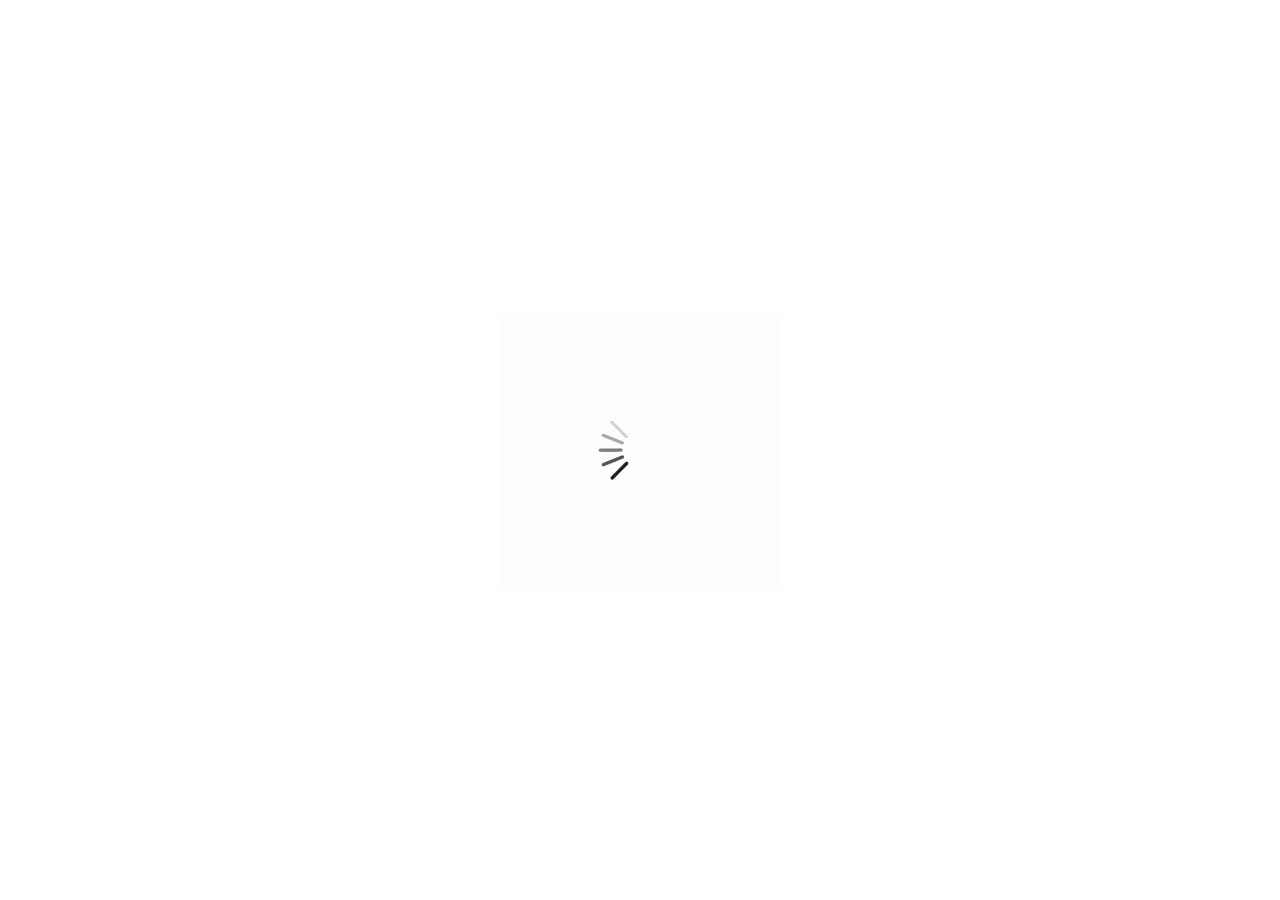
==== commit 2714e3d8: "Update index.html" ====
--- a/index.html
+++ b/index.html
@@ -88,7 +88,7 @@
                         <div class="col-xl-6 col-lg-6 col-md-6 col-sm-12">
                            <div class="carousel-caption ">
                               <h1 >Welcome to <strong class="color">Our project</strong></h1>
-                              <p>โครงงานของพวกเราคือเครื่องวัดอุณหภูมิเเบบพกพา ซึ่งเราได้ทำโดยใช้microcontroller ardiuno nano เพื่อใช้พื้นที่น้อยที่สุดโดย เราได้เเรงบันดาลใจมาจากเครื่องวัดอุณหภูมิร่างกายที่เห็นได้ทั่วไป เเละเกิดความสงสัยว่าถ้าทำให้มันพกพาง่ายเเล้วจะเป็นอย่างไร โดยเราได้ทำการเชื่อมเซ็นเซอร์อินฟาร์เรด มาต่อกับ ardiuno เเละประมวลผลหาค่าอุณหภูมิเเล้วเเสดงขึ้นจอ LCD โดยมันมีขนาดที่พกพาได้เเละสามารถใช้ได้อย่างง่ายดาย เเละยังมีสวิตช์เปลี่ยนโหมดเป็นการวัดอุณหภูมิเเบบองศาเซลเซียสกับองศาฟาเรนไฮต์ได้</p>
+                              <p>โครงงานของพวกเราคือเครื่องวัดอุณหภูมิเเบบพกพา ซึ่งเราได้ทำโดยใช้microcontroller ardiuno nano เพื่อใช้พื้นที่น้อยที่สุดโดย เราได้เเรงบันดาลใจมาจากเครื่องวัดอุณหภูมิร่างกายที่เห็นได้ทั่วไป เเละเกิดความสงสัยว่าถ้าทำให้มันพกพาง่ายเเล้วจะเป็นอย่างไร โดยเราได้ทำการเชื่อมเซ็นเซอร์อินฟาร์เรด มาต่อกับ ardiuno เเละประมวลผลหาค่าอุณหภูมิเเล้วเเสดงขึ้นจอ OLED โดยมันมีขนาดที่พกพาได้เเละสามารถใช้ได้อย่างง่ายดาย เเละยังมีสวิตช์เปลี่ยนโหมดเป็นการวัดอุณหภูมิเเบบองศาเซลเซียสกับองศาฟาเรนไฮต์ได้</p>
                               <a class="btn btn-lg btn-primary" href="member.html" role="button">Members</a>
                               <a class="btn btn-lg btn-primary" href="about.html" role="button">About </a>
                            </div>
@@ -141,4 +141,4 @@
          
       </script> 
    </body>
-</html>+</html>
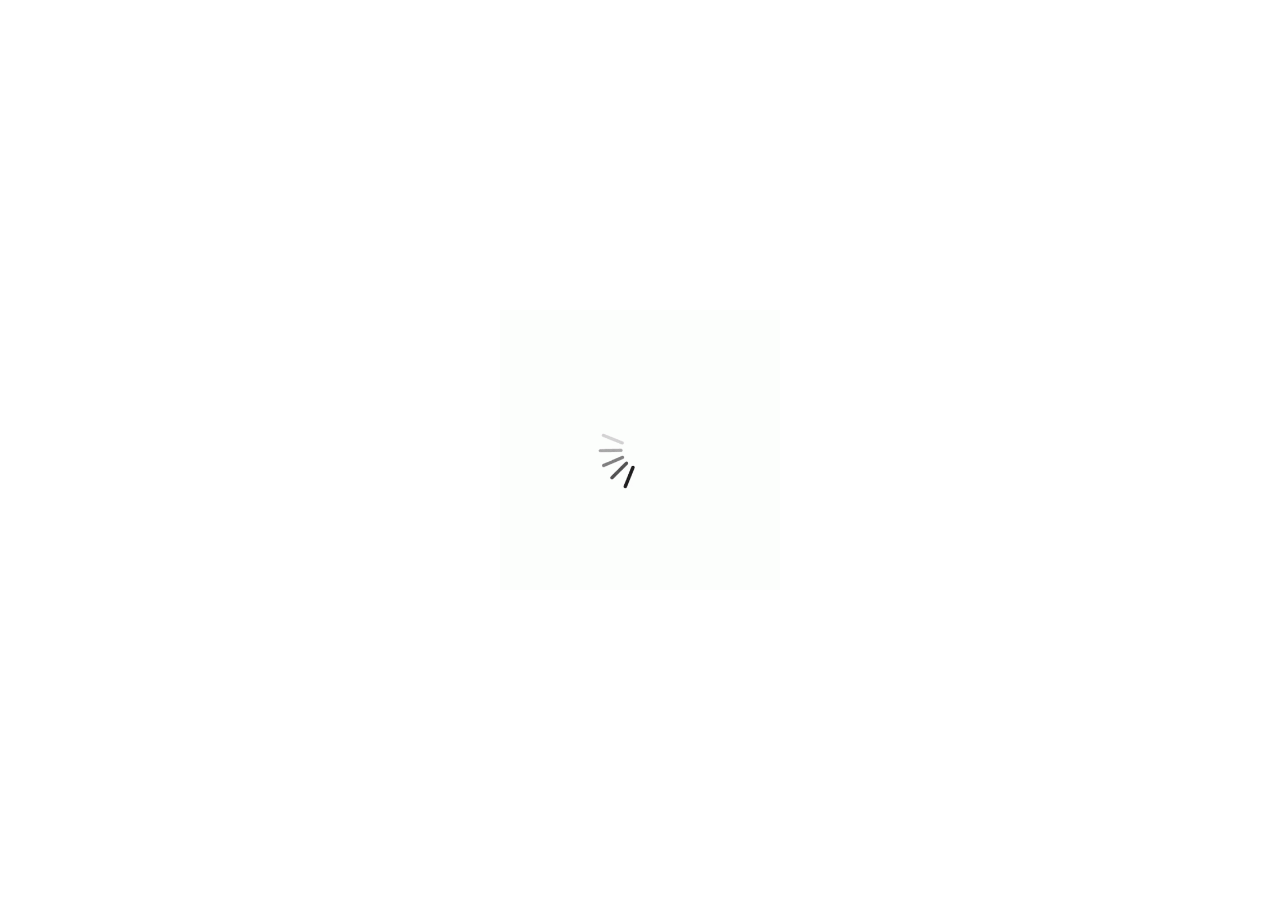
==== commit 0cc08878: "Update index.html" ====
--- a/index.html
+++ b/index.html
@@ -88,7 +88,7 @@
                         <div class="col-xl-6 col-lg-6 col-md-6 col-sm-12">
                            <div class="carousel-caption ">
                               <h1 >Welcome to <strong class="color">Our project</strong></h1>
-                              <p>โครงงานของพวกเราคือเครื่องวัดอุณหภูมิเเบบพกพา ซึ่งเราได้ทำโดยใช้microcontroller ardiuno nano เพื่อใช้พื้นที่น้อยที่สุดโดย เราได้เเรงบันดาลใจมาจากเครื่องวัดอุณหภูมิร่างกายที่เห็นได้ทั่วไป เเละเกิดความสงสัยว่าถ้าทำให้มันพกพาง่ายเเล้วจะเป็นอย่างไร โดยเราได้ทำการเชื่อมเซ็นเซอร์อินฟาร์เรด มาต่อกับ ardiuno เเละประมวลผลหาค่าอุณหภูมิเเล้วเเสดงขึ้นจอ OLED โดยมันมีขนาดที่พกพาได้เเละสามารถใช้ได้อย่างง่ายดาย เเละยังมีสวิตช์เปลี่ยนโหมดเป็นการวัดอุณหภูมิเเบบองศาเซลเซียสกับองศาฟาเรนไฮต์ได้</p>
+                              <p>โครงงานของพวกเราคือเครื่องวัดอุณหภูมิเเบบพกพา ซึ่งเราได้ทำโดยใช้บอร์ด Arduino Nano เพื่อใช้พื้นที่น้อยที่สุด โดยเราได้เเรงบันดาลใจมาจากเครื่องวัดอุณหภูมิร่างกายที่เห็นได้ทั่วไป เเละเกิดความสงสัยว่าถ้าทำให้มันพกพาง่ายเเล้วจะเป็นอย่างไร โดยเราได้ทำการเชื่อมเซ็นเซอร์อินฟาร์เรด มาต่อกับ ardiuno เเละประมวลผลหาค่าอุณหภูมิเเล้วเเสดงขึ้นจอ OLED โดยมันมีขนาดที่พกพาได้เเละสามารถใช้ได้อย่างง่ายดาย เเละยังมีสวิตช์เปลี่ยนโหมดเป็นการวัดอุณหภูมิเเบบองศาเซลเซียสกับองศาฟาเรนไฮต์ได้</p>
                               <a class="btn btn-lg btn-primary" href="member.html" role="button">Members</a>
                               <a class="btn btn-lg btn-primary" href="about.html" role="button">About </a>
                            </div>
